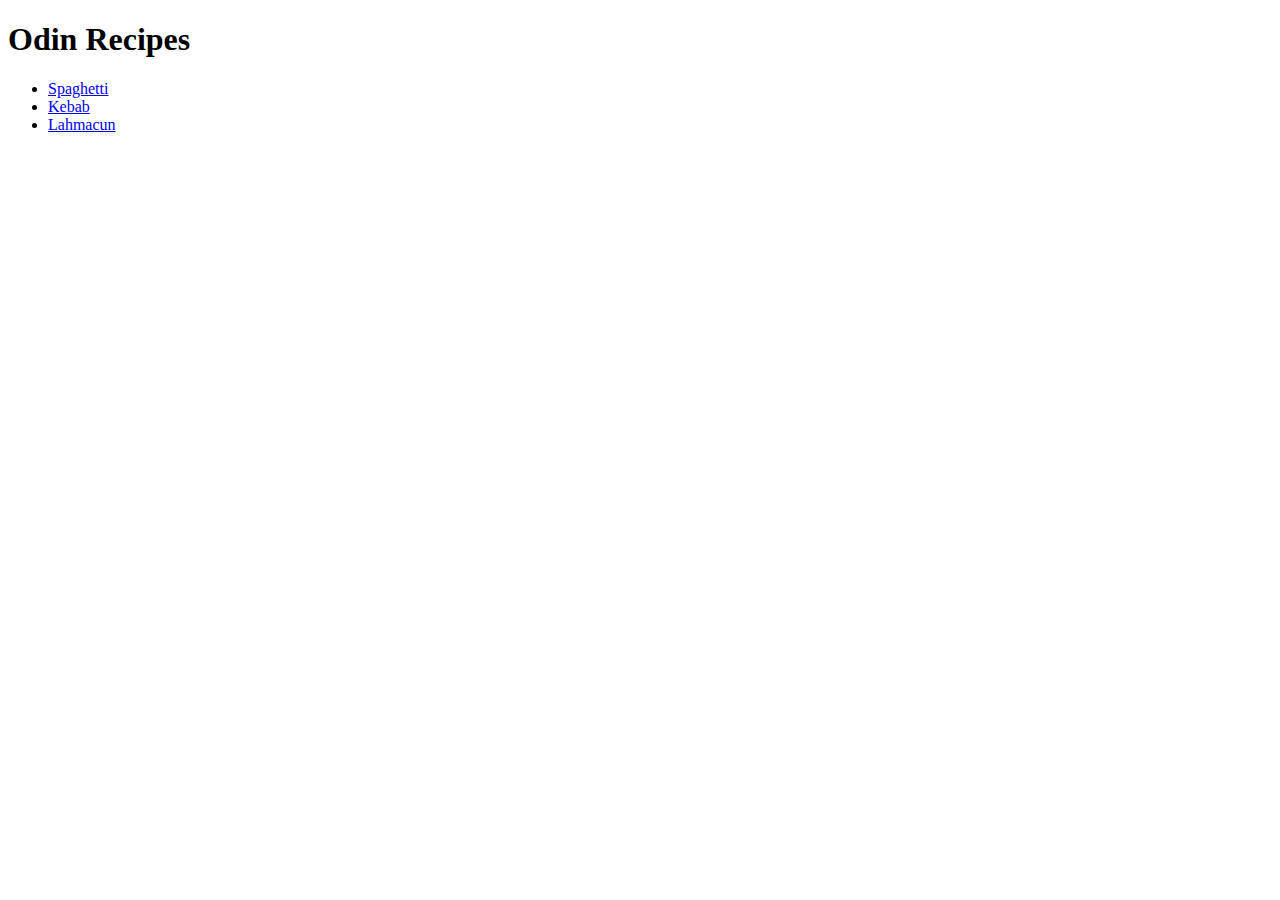
==== index.html @ 63718a52 "Complete basic html recipe website" ====
<!DOCTYPE html>
<html lang="en">
  <head>
    <meta charset="UTF-8">
    <title>Odin Recipes</title>
  </head>
  <body>
    <h1>Odin Recipes</h1>
    <ul>
      <li><a href="./recipes/spaghetti.html">Spaghetti</a></li>
      <li><a href="./recipes/kebab.html">Kebab</a></li>
      <li><a href="./recipes/lahmacun.html">Lahmacun</a></li>
    </ul>
    </body>
</html>
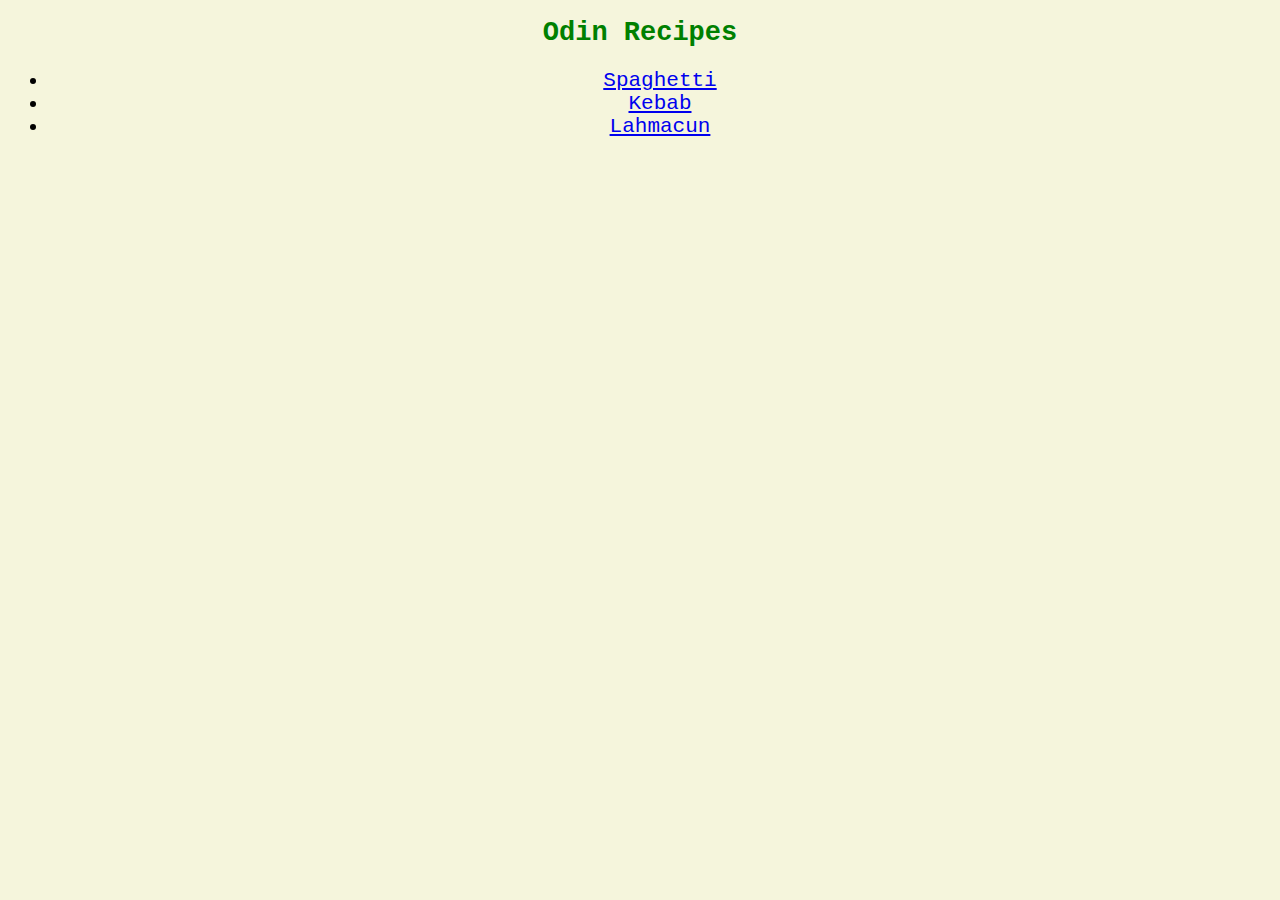
==== commit 17c39f34: "Add basic CSS styling to all pages" ====
--- a/index.html
+++ b/index.html
@@ -3,6 +3,7 @@
   <head>
     <meta charset="UTF-8">
     <title>Odin Recipes</title>
+    <link rel="stylesheet" href="./styles/index.css">
   </head>
   <body>
     <h1>Odin Recipes</h1>
--- a/styles/index.css
+++ b/styles/index.css
@@ -0,0 +1,13 @@
+*{
+  font-family: "Courier New", Courier, monospace;
+  font-size: 21px;
+  text-align: center;
+  background-color: beige;
+}
+
+
+h1{
+  color: green;
+  font-size: 27px;
+  text-align: center;
+}
